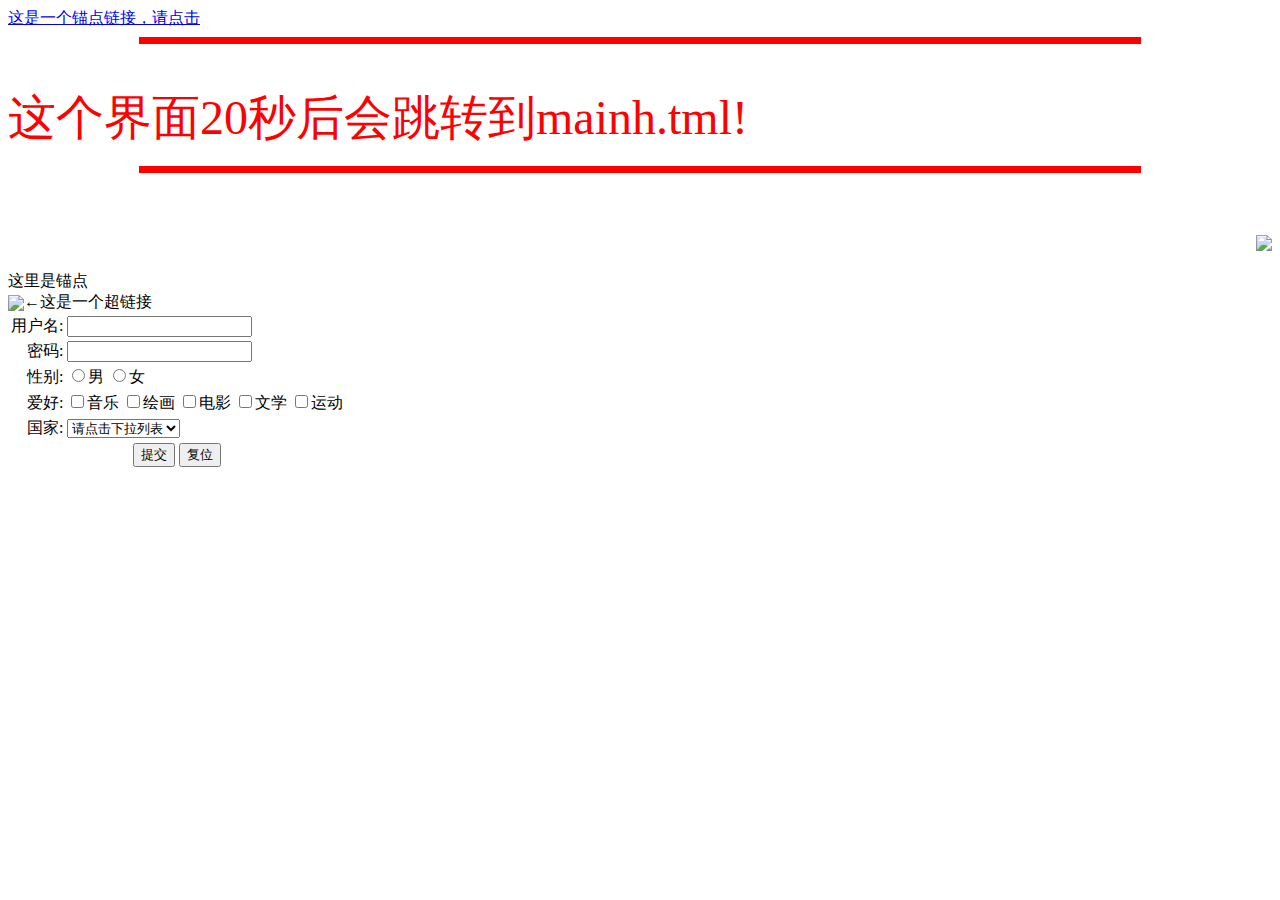
==== Experiment1/index.html @ 36fb8151 "Add files via upload" ====
<index html>
<html>
<head>
    <meta name="keywords" content="wbe,web编程，实践，web实践">
    <meta name="author" content="你猜">
    <meta charset="UTF-8" />
    <title>实践1</title>
    <meta http-equiv="refresh" content="20;main.html">
</head>
<body>
    <a href="#冰岛">这是一个锚点链接，请点击</a>
    <hr size="7" width="1000px" color="red" align="center" /><br>
    <p>
        <font face="宋体" size="7" color="red">
            这个界面20秒后会跳转到mainh.tml!
        </font><br>
    </p>
    <hr size="7" width="1000px" color="red" align="center" /><br>
    &nbsp;<br> 
    &nbsp;<br> 
    <img src="https://lmg.jj20.com/up/allimg/tp09/2103162306103L2-0-lp.jpg" align="right"/><br>
    &nbsp;<br> 
    <a name="冰岛">这里是锚点</a>
    &nbsp;<br> 
    <a href="https://gimg2.baidu.com/image_search/src=http%3A%2F%2Fsafe-img.xhscdn.com%2Fbw1%2F4c9d2264-9396-4757-8cdc-b72e907a60e9%3FimageView2%2F2%2Fw%2F1080%2Fformat%2Fjpg&refer=http%3A%2F%2Fsafe-img.xhscdn.com&app=2002&size=f9999,10000&q=a80&n=0&g=0n&fmt=auto?sec=1683358366&t=de1432e4a2a7c0e0ff23b6e48e2da797" target="_blank" title="冰岛"><img src="https://img1.baidu.com/it/u=1906794319,1007665179&fm=253&fmt=auto&app=138&f=JPEG?w=800&h=500" align="center"/></a>←这是一个超链接
</table>
<form>
    <table>
         <tr>
            <td align="right">用户名:</td>
            <td>
                <input type="text" name="username" size="20" value=""/>
            </td>
         </tr>
         <tr>
            <td align="right">密码:</td>
            <td>
                <input type="password" name=="password" size="20"/>
            </td>
         </tr>
         <tr>
            <td align="right">性别:</td>
            <td>
                <input type="radio" name="danxuan" value="male"/>男
                <input type="radio" name="danxuan" value="female"/>女
            </td>
         </tr>
         <tr>
            <td align="right">爱好:</td>
            <td>
                <input type="checkbox" name="fuxuan" value="music"/>音乐
                <input type="checkbox" name="fuxuan" value="art"/>绘画
                <input type="checkbox" name="fuxuan" value="movie"/>电影
                <input type="checkbox" name="fuxuan" value="literature"/>文学
                <input type="checkbox" name="fuxuan" value="sports"/>运动
            </td>
         </tr>
         <tr>
            <td align="right">国家:</td>
            <td>
                <select name="xiala">
                    <option value="xiala" selected="selected">
                        请点击下拉列表
                    </option>
                    <option value="China">中国</option>
                    <option value="Japan">日本</option>
                    <option value="America">美国</option>
                    <option value="Korea">韩国</option>
                    <option value="England">英国</option>
                </select>
            </td>
         </tr>
         <tr>
            <td colspan="2" align="center">
                <input type="submit" name="tijiao" value="提交"/>
                <input type="reset" name="fuwei" value="复位"/>
            </td>
         </tr>
    </table>
</form>
</body>
</html>
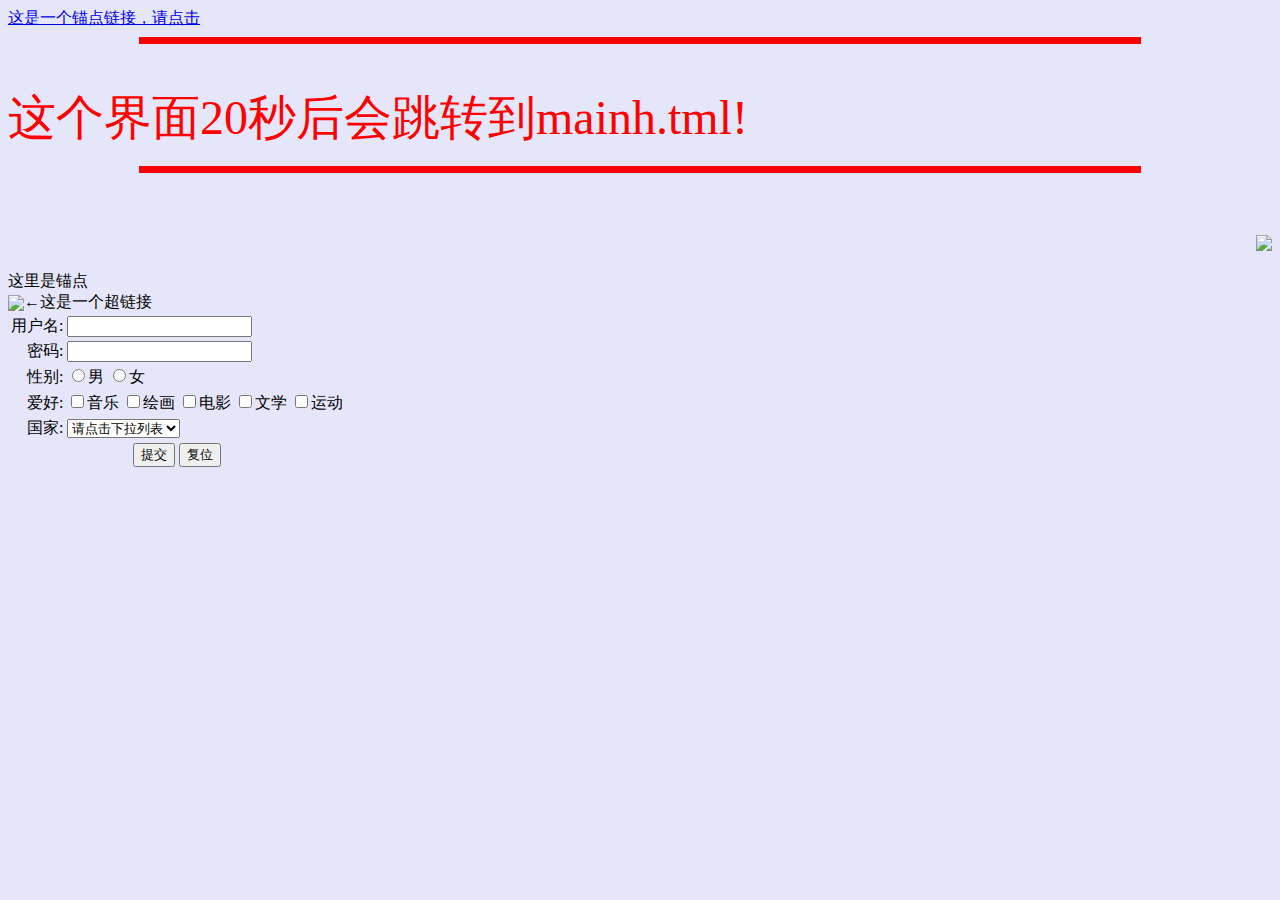
==== commit 2a82c32f: "Update index.html" ====
--- a/Experiment1/index.html
+++ b/Experiment1/index.html
@@ -7,7 +7,7 @@
     <title>实践1</title>
     <meta http-equiv="refresh" content="20;main.html">
 </head>
-<body>
+<body bgcolor="lavender">
     <a href="#冰岛">这是一个锚点链接，请点击</a>
     <hr size="7" width="1000px" color="red" align="center" /><br>
     <p>
@@ -79,4 +79,4 @@
     </table>
 </form>
 </body>
-</html>+</html>
